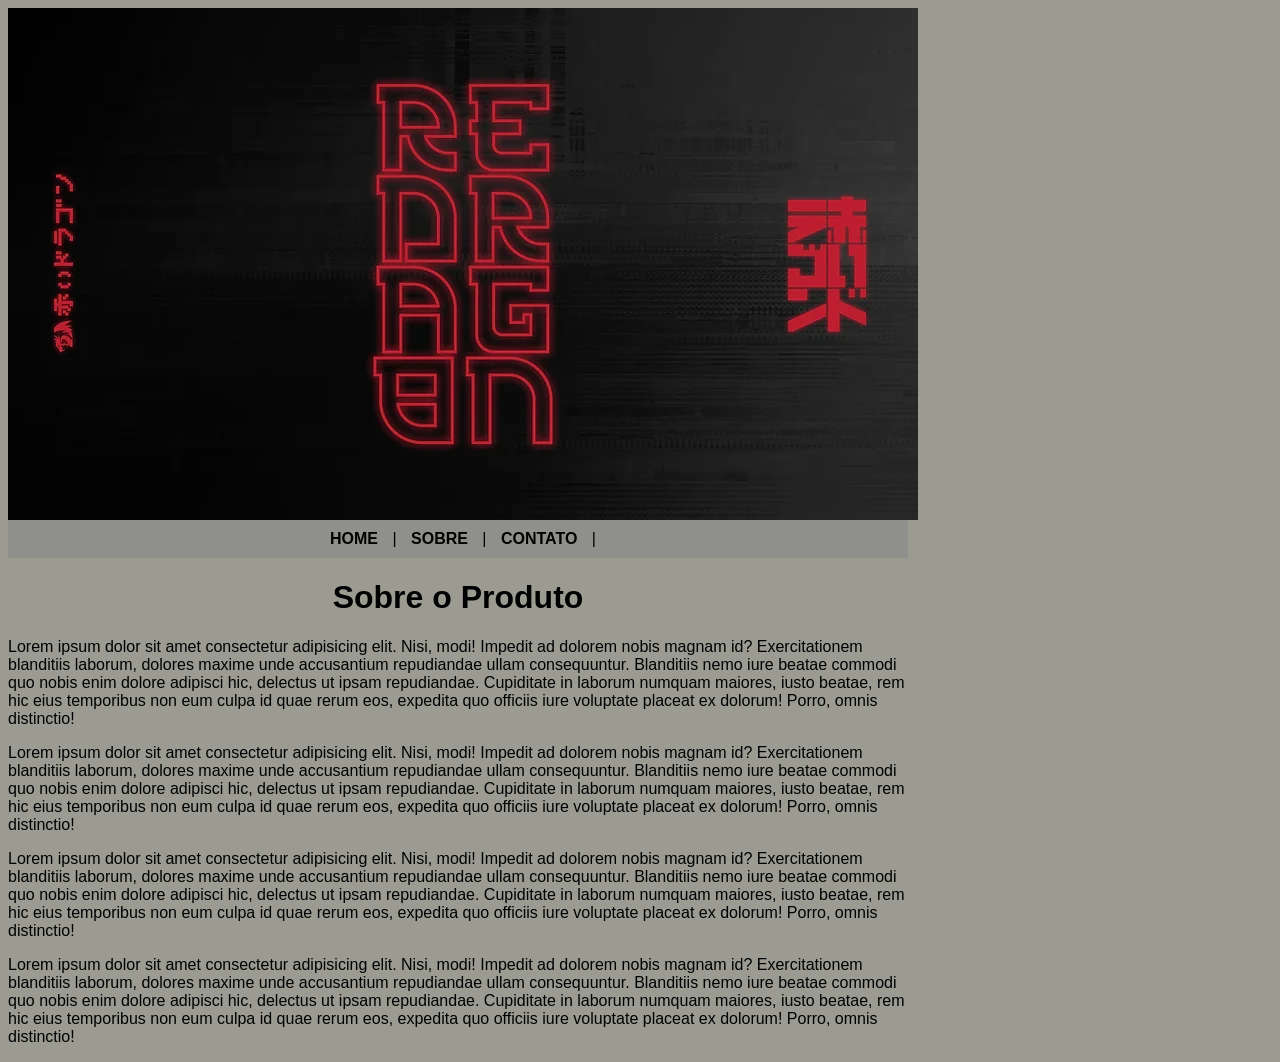
==== index.html @ 88b22694 "pratica" ====
<DOCTYPE html>
    <html>
       <head>
            <meta charset="utf-8">
            <title>Redragon</title>
            <link rel="stylesheet" href="estilo.css">
       </head> 

       <body>
            <div id="principal">
                <img src="imagens/fundo.png">

                <div id="menu">

                    <a href="index.html">HOME</a> |
                    <a href="sobre.html">SOBRE</a> |
                    <a href="cadastro.html">CONTATO</a> |

                </div>

                <div id="conteudo"> <!-- INICIO DO CONTEUDO --> 
                    <h1>Sobre o Produto</h1>
                    <p>Lorem ipsum dolor sit amet consectetur adipisicing elit. Nisi, modi! Impedit ad dolorem nobis magnam id? Exercitationem blanditiis laborum, dolores maxime unde accusantium repudiandae ullam consequuntur. Blanditiis nemo iure beatae commodi quo nobis enim dolore adipisci hic, delectus ut ipsam repudiandae. Cupiditate in laborum numquam maiores, iusto beatae, rem hic eius temporibus non eum culpa id quae rerum eos, expedita quo officiis iure voluptate placeat ex dolorum! Porro, omnis distinctio!</p>

                    <p>Lorem ipsum dolor sit amet consectetur adipisicing elit. Nisi, modi! Impedit ad dolorem nobis magnam id? Exercitationem blanditiis laborum, dolores maxime unde accusantium repudiandae ullam consequuntur. Blanditiis nemo iure beatae commodi quo nobis enim dolore adipisci hic, delectus ut ipsam repudiandae. Cupiditate in laborum numquam maiores, iusto beatae, rem hic eius temporibus non eum culpa id quae rerum eos, expedita quo officiis iure voluptate placeat ex dolorum! Porro, omnis distinctio!</p>

                    <p>Lorem ipsum dolor sit amet consectetur adipisicing elit. Nisi, modi! Impedit ad dolorem nobis magnam id? Exercitationem blanditiis laborum, dolores maxime unde accusantium repudiandae ullam consequuntur. Blanditiis nemo iure beatae commodi quo nobis enim dolore adipisci hic, delectus ut ipsam repudiandae. Cupiditate in laborum numquam maiores, iusto beatae, rem hic eius temporibus non eum culpa id quae rerum eos, expedita quo officiis iure voluptate placeat ex dolorum! Porro, omnis distinctio!</p>

                    <p>Lorem ipsum dolor sit amet consectetur adipisicing elit. Nisi, modi! Impedit ad dolorem nobis magnam id? Exercitationem blanditiis laborum, dolores maxime unde accusantium repudiandae ullam consequuntur. Blanditiis nemo iure beatae commodi quo nobis enim dolore adipisci hic, delectus ut ipsam repudiandae. Cupiditate in laborum numquam maiores, iusto beatae, rem hic eius temporibus non eum culpa id quae rerum eos, expedita quo officiis iure voluptate placeat ex dolorum! Porro, omnis distinctio!</p>

                </div> <!-- FIM DO CONTEUDO -->

            </div>
       </body>
    </html>
---- estilo.css ----
body{
    background: #9b9b92;
    font: 16px Arial, Helvetica, sans-serif;

}

#principal{
    width: 900px;
}

#menu{
    background: #8f8f8b;
    padding: 10px;
    text-align: center;
}

h1{
    text-align: center;
}

a{
    text-decoration: none;
    padding: 10px;
    color: black;
    font-weight: bold;
}
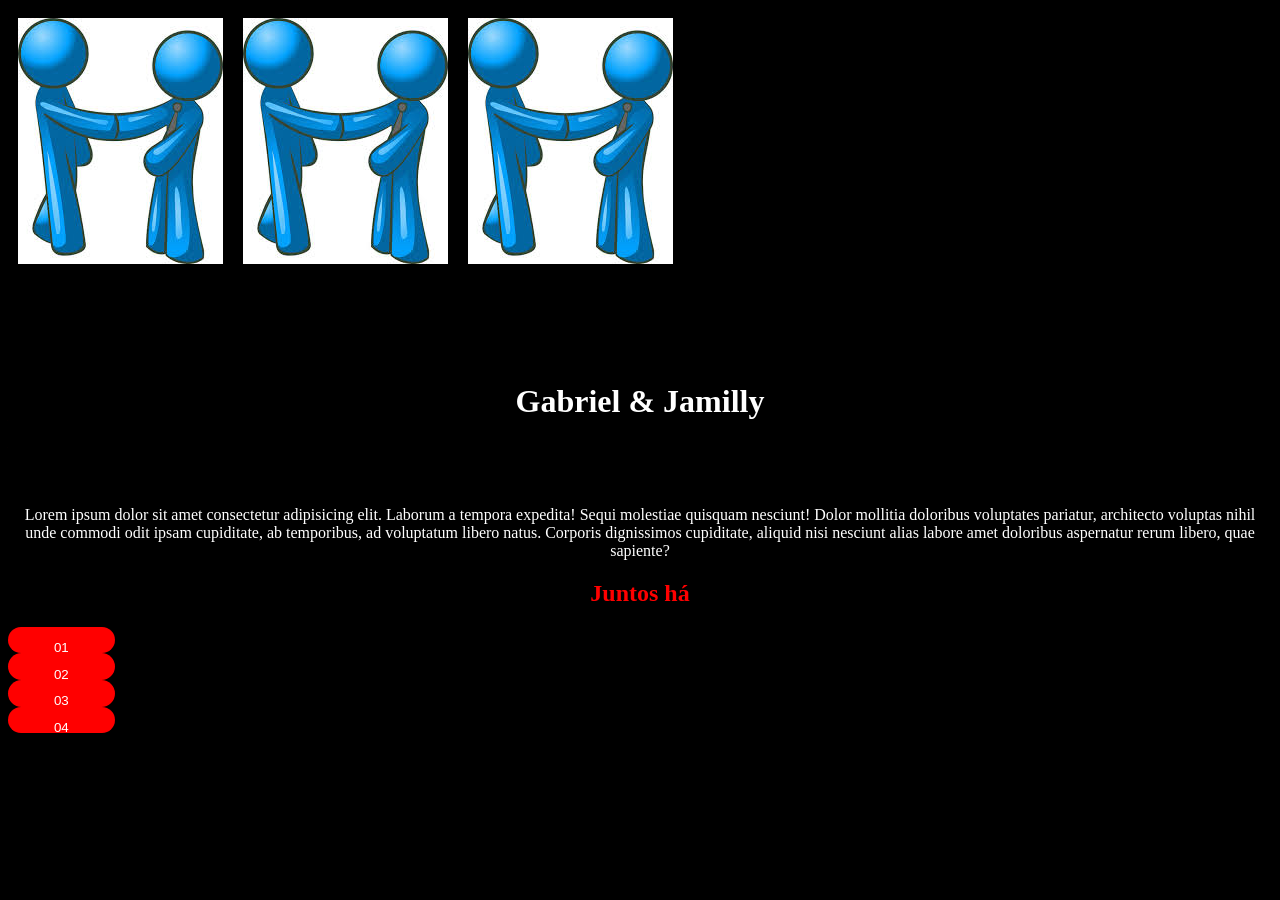
==== commit f3220f1d: "Add files via upload" ====
--- a/index.html
+++ b/index.html
@@ -1,35 +1,39 @@
-<DOCTYPE html>
-    <html>
-       <head>
-            <meta charset="utf-8">
-            <title>Redragon</title>
-            <link rel="stylesheet" href="estilo.css">
-       </head> 
+<!DOCTYPE html>
+<html lang="pt-br">
 
-       <body>
-            <div id="principal">
-                <img src="imagens/fundo.png">
+<head>
+  <meta charset="UTF-8">
+  <meta http-equiv="X-UA-Compatible" content="IE=edge">
+  <meta name="viewport" content="width=device-width, initial-scale=1.0">
+  <link rel="stylesheet" href="styles.css">
+  <title>Eu&Ela</title>
+</head>
 
-                <div id="menu">
+<div class="carousel">
+  <div class="carousel-inner">
+    <img src="assets/example.jpeg" alt="Foto 01">
+    <img src="assets/example.jpeg" alt="Foto 01">
+    <img src="assets/example.jpeg" alt="Foto 01">
+  </div>
 
-                    <a href="index.html">HOME</a> |
-                    <a href="sobre.html">SOBRE</a> |
-                    <a href="cadastro.html">CONTATO</a> |
+</div>
+  <div class="container">
+   <div class="cabecalho">
+    <img src="" alt="">
+    <h1 class="cabecalho__titulo">Gabriel & Jamilly</h1>
+    <p class="cabecalho__texto">Lorem ipsum dolor sit amet consectetur adipisicing elit. Laborum a tempora expedita! Sequi molestiae quisquam
+      nesciunt! Dolor mollitia doloribus voluptates pariatur, architecto voluptas nihil unde commodi odit ipsam
+      cupiditate, ab temporibus, ad voluptatum libero natus. Corporis dignissimos cupiditate, aliquid nisi nesciunt
+      alias labore amet doloribus aspernatur rerum libero, quae sapiente?</p>
+   </div>
+   <div class="button">
+    <h2 class="titulo__botao">Juntos há</h2>
+     <button class="button__dias">01</button>
+     <button class="button__dias">02</button>
+     <button class="button__dias">03</button>
+     <button class="button__dias">04</button>
+   </div>
+  </div>
+</body>
 
-                </div>
-
-                <div id="conteudo"> <!-- INICIO DO CONTEUDO --> 
-                    <h1>Sobre o Produto</h1>
-                    <p>Lorem ipsum dolor sit amet consectetur adipisicing elit. Nisi, modi! Impedit ad dolorem nobis magnam id? Exercitationem blanditiis laborum, dolores maxime unde accusantium repudiandae ullam consequuntur. Blanditiis nemo iure beatae commodi quo nobis enim dolore adipisci hic, delectus ut ipsam repudiandae. Cupiditate in laborum numquam maiores, iusto beatae, rem hic eius temporibus non eum culpa id quae rerum eos, expedita quo officiis iure voluptate placeat ex dolorum! Porro, omnis distinctio!</p>
-
-                    <p>Lorem ipsum dolor sit amet consectetur adipisicing elit. Nisi, modi! Impedit ad dolorem nobis magnam id? Exercitationem blanditiis laborum, dolores maxime unde accusantium repudiandae ullam consequuntur. Blanditiis nemo iure beatae commodi quo nobis enim dolore adipisci hic, delectus ut ipsam repudiandae. Cupiditate in laborum numquam maiores, iusto beatae, rem hic eius temporibus non eum culpa id quae rerum eos, expedita quo officiis iure voluptate placeat ex dolorum! Porro, omnis distinctio!</p>
-
-                    <p>Lorem ipsum dolor sit amet consectetur adipisicing elit. Nisi, modi! Impedit ad dolorem nobis magnam id? Exercitationem blanditiis laborum, dolores maxime unde accusantium repudiandae ullam consequuntur. Blanditiis nemo iure beatae commodi quo nobis enim dolore adipisci hic, delectus ut ipsam repudiandae. Cupiditate in laborum numquam maiores, iusto beatae, rem hic eius temporibus non eum culpa id quae rerum eos, expedita quo officiis iure voluptate placeat ex dolorum! Porro, omnis distinctio!</p>
-
-                    <p>Lorem ipsum dolor sit amet consectetur adipisicing elit. Nisi, modi! Impedit ad dolorem nobis magnam id? Exercitationem blanditiis laborum, dolores maxime unde accusantium repudiandae ullam consequuntur. Blanditiis nemo iure beatae commodi quo nobis enim dolore adipisci hic, delectus ut ipsam repudiandae. Cupiditate in laborum numquam maiores, iusto beatae, rem hic eius temporibus non eum culpa id quae rerum eos, expedita quo officiis iure voluptate placeat ex dolorum! Porro, omnis distinctio!</p>
-
-                </div> <!-- FIM DO CONTEUDO -->
-
-            </div>
-       </body>
-    </html>+</html>
--- a/styles.css
+++ b/styles.css
@@ -0,0 +1,86 @@
+:root{ 
+  --cor-fundo: #000000;
+  --cor-texto: #FFFFFF;
+  --cor-botao: #FF0000;
+}
+
+body{
+  background-color: var(--cor-fundo);
+  color:var(--cor-texto) ;
+}
+
+.cabecalho__titulo{
+  padding: 2em;
+  text-align: center;
+  color: var(--cor-texto) ;
+}
+
+.cabecalho__texto{
+  text-align: center;
+  color: var(--cor-texto);
+  padding-top: 5;
+}
+
+.button{ 
+  text-align: center;
+  border: none;
+}
+
+.titulo__botao{ 
+  color: red;
+}
+
+.button__dias{
+  padding: 1em;
+  width: 8em;
+  height: 2em;
+  background-color: var(--cor-botao);
+  color: var(--cor-texto);
+  border: none;
+  border-radius: 2em;
+  text-align: center;
+  display: block;
+}
+
+.image-container {
+  display: flex;
+  justify-content: center; 
+  align-items: center; 
+}
+
+img {
+  margin: 10px;
+}
+
+.carousel {
+  overflow-x: auto; 
+  white-space: nowrap;
+  scroll-behavior: smooth; 
+}
+
+.carousel-inner {
+  display: flex;
+  transition: transform 0.5s ease-in-out;
+}
+
+.carousel-controls {
+    position: absolute;
+    bottom: 0;
+    width: 100%;
+    text-align: center;
+    padding: 10px;
+  }
+
+
+.carousel-indicators {
+  position: absolute;
+  bottom: 10px;
+  width: 100%;
+  text-align: center;
+}
+
+@media (max-width: 768px) {
+  .carousel-inner img {
+    width: 50%; 
+  }
+}
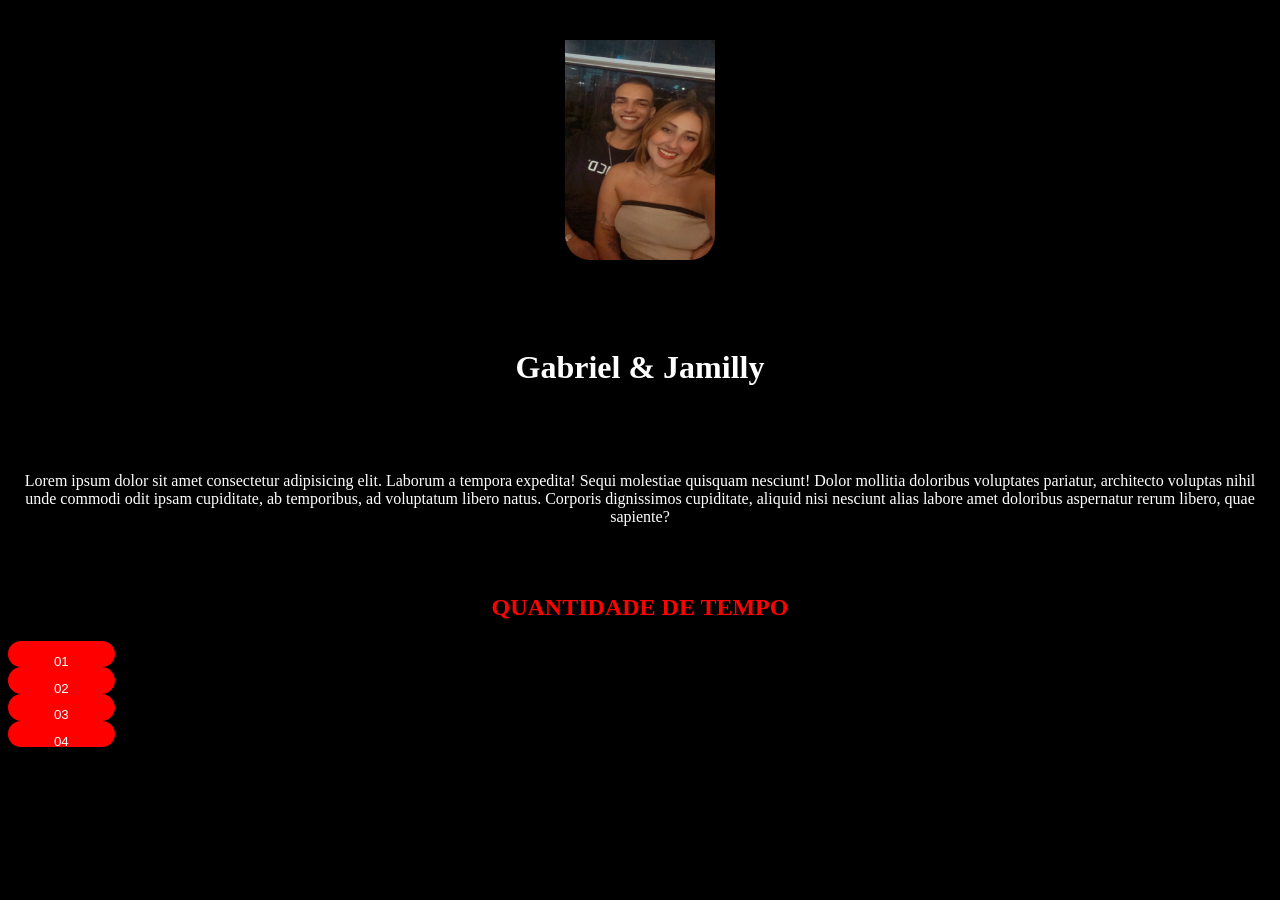
==== commit d76cc8ec: "Add files via upload" ====
--- a/index.html
+++ b/index.html
@@ -9,17 +9,10 @@
   <title>Eu&Ela</title>
 </head>
 
-<div class="carousel">
-  <div class="carousel-inner">
-    <img src="assets/example.jpeg" alt="Foto 01">
-    <img src="assets/example.jpeg" alt="Foto 01">
-    <img src="assets/example.jpeg" alt="Foto 01">
-  </div>
-
 </div>
   <div class="container">
    <div class="cabecalho">
-    <img src="" alt="">
+    <img src="assets/Logo.jpg">
     <h1 class="cabecalho__titulo">Gabriel & Jamilly</h1>
     <p class="cabecalho__texto">Lorem ipsum dolor sit amet consectetur adipisicing elit. Laborum a tempora expedita! Sequi molestiae quisquam
       nesciunt! Dolor mollitia doloribus voluptates pariatur, architecto voluptas nihil unde commodi odit ipsam
@@ -27,11 +20,11 @@
       alias labore amet doloribus aspernatur rerum libero, quae sapiente?</p>
    </div>
    <div class="button">
-    <h2 class="titulo__botao">Juntos há</h2>
-     <button class="button__dias">01</button>
-     <button class="button__dias">02</button>
-     <button class="button__dias">03</button>
-     <button class="button__dias">04</button>
+      <h2 class="titulo__botao">QUANTIDADE DE TEMPO</h2>
+      <button class="button__dias">01</button>
+      <button class="button__dias">02</button>
+      <button class="button__dias">03</button>
+      <button class="button__dias">04</button>
    </div>
   </div>
 </body>
--- a/styles.css
+++ b/styles.css
@@ -7,6 +7,18 @@
 body{
   background-color: var(--cor-fundo);
   color:var(--cor-texto) ;
+}
+
+.cabecalho{
+  text-align: center;
+}
+
+.cabecalho img{
+  margin: 0 auto;
+  padding-top: 2em;
+  width: 150px;
+  height: 220px;
+  border-radius: 25px;
 }
 
 .cabecalho__titulo{
@@ -24,6 +36,7 @@
 .button{ 
   text-align: center;
   border: none;
+  padding-top: 2em;
 }
 
 .titulo__botao{ 
@@ -41,46 +54,3 @@
   text-align: center;
   display: block;
 }
-
-.image-container {
-  display: flex;
-  justify-content: center; 
-  align-items: center; 
-}
-
-img {
-  margin: 10px;
-}
-
-.carousel {
-  overflow-x: auto; 
-  white-space: nowrap;
-  scroll-behavior: smooth; 
-}
-
-.carousel-inner {
-  display: flex;
-  transition: transform 0.5s ease-in-out;
-}
-
-.carousel-controls {
-    position: absolute;
-    bottom: 0;
-    width: 100%;
-    text-align: center;
-    padding: 10px;
-  }
-
-
-.carousel-indicators {
-  position: absolute;
-  bottom: 10px;
-  width: 100%;
-  text-align: center;
-}
-
-@media (max-width: 768px) {
-  .carousel-inner img {
-    width: 50%; 
-  }
-}
